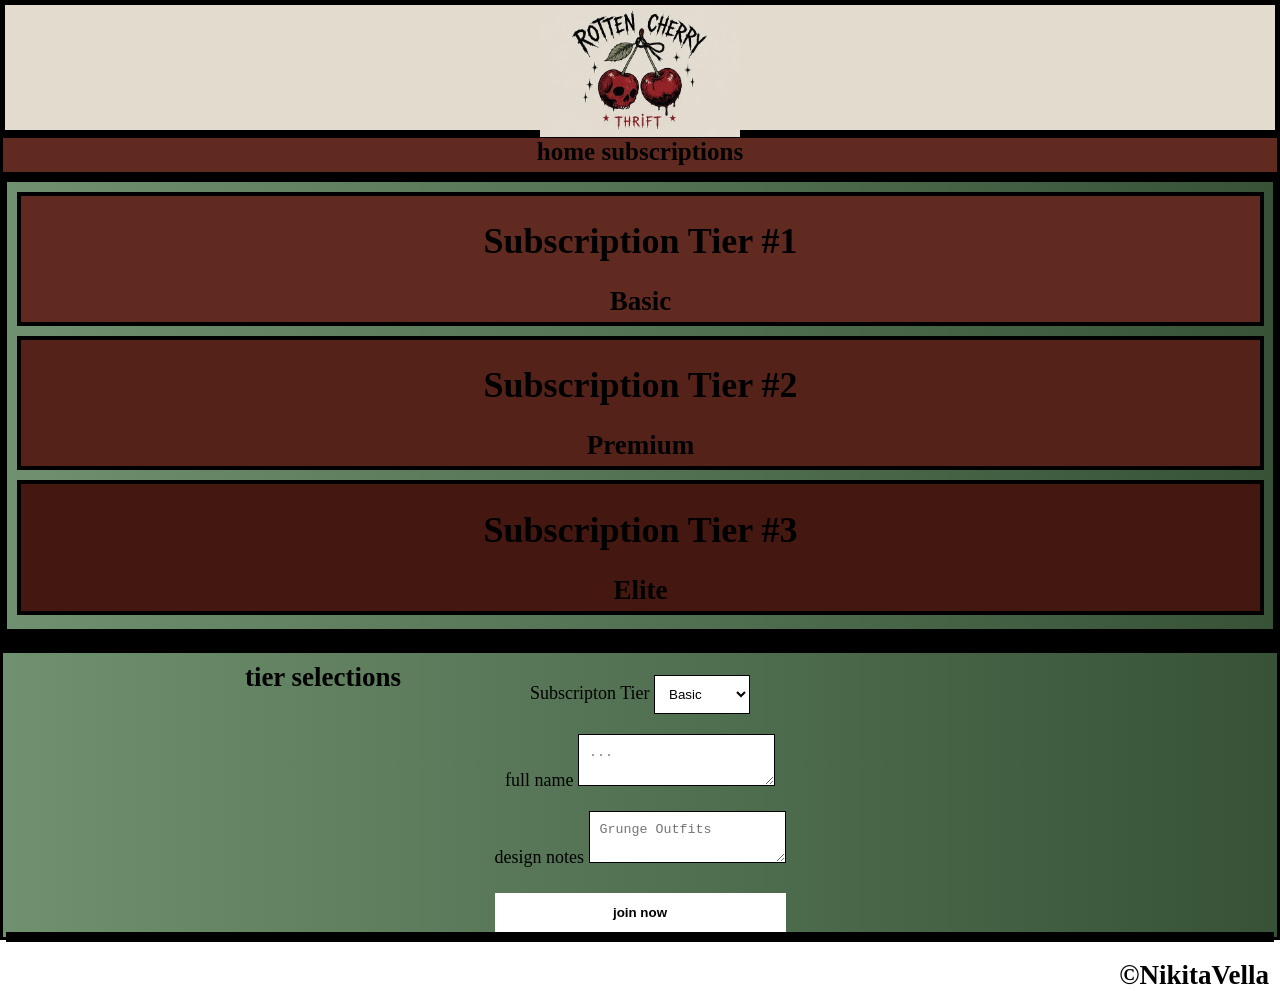
==== page2.html @ a2f3a26d "Add files via upload" ====
<html lang="en">
<head>
   <title>CSS Potistioning</title>
   <link rel="stylesheet" href="style.css">

<header>
    <img src="6.jpeg" alt="3" style="float: centre;" width="200" height="132">
</header>
<div class="nav-bar">
 <nav class="nav">
        <a href="index.html">home</a>
        <a href="page2.html">subscriptions</a>
    </nav>
</div>
<body>
    <div class="main">
        <div class="sub">
            <div class="SUB1">
                <h1> Subscription Tier #1</h1>
                <h2>Basic</h2>
            </div>

            <div class="SUB2">
                <h1> Subscription Tier #2</h1>
                <h2>Premium</h2>
            </div>

            <div class="SUB3">
                <h1> Subscription Tier #3</h1>
                <h2>Elite</h2>
            </div>
        </div>
            <div class="sub-tiers">
                    <section class="member-section">
    <div class="section-bar">
        <h1>tier selections</h1>

    </div>
<section class="member-form">
    <form class="member-form">
    <label>
        Subscripton Tier
        <select>
            <option>Basic</option>
            <option>Premium</option>
            <option>Elite</option>
        </select>
    </label>

    <label>
        full name
        <textarea placeholder="..."></textarea>
    </label>

    <label>
        design notes
        <textarea placeholder="Grunge Outfits"></textarea>
    </label>

    <button type="submit">join now</button>

    </form>
    </section>

                   
         



</body>



<footer>
    <h1>©NikitaVella</h1>
</footer>
---- style.css ----
*{
    box-sizing: border-box;
}

html, body {
    height: 100%;
    margin: 0;
}

header{
    height: 15%;
    border: 5px solid rgb(0, 0, 0);
    background-color: rgb(226, 219, 206);
    text-align: center;
}

.nav-bar{
    height: 40px;
    width: 100%;
    background-color: rgb(97, 42, 33);
}

.nav{
    text-align: center;
    font-size: 25px;
   gap: 30px;
}

.nav a{
    text-decoration: none;
    color: black;
    font-weight: bold;
}

.nav a.active,
.nav a:hover{
    color: white;
}

.theme{
    height: 20%;
    width: 100%;
    background: linear-gradient(to right, rgb(111, 145, 111), rgb(55, 82, 55));
    text-align: center;
    font-family: monospace;
    font-size: large;
}

div{
   
    height: 100%;
    width: 50%;
    border: 3px solid black;
}


.container{
    display: flex;
    width: 100%;
    height: 85%;
    border: 4px solid rgb(0, 0, 0);
    background-color: darkred;
}

.dis2{
    height: 33.3%;
    width: 100%;
    border: 4px solid black;
    background-color: rgb(97, 42, 33);
    text-align: right;
}


.container2{
     height: 100%;
    width: 50%;
    border: 3px solid black;
    background-color: darkred;
    
}

.dis1{
    height: 33.3%;
    width: 100%;
    border: 4px solid black;
    background-color: rgb(97, 42, 33);
    text-align: right;
     
    
}


.dis3{
    height: 33.3%;
    width: 100%;
    border: 4px solid black;
    background-color: rgb(97, 42, 33);
    text-align: right;
}

.theme1{
    height: 50%;
    width: 100%;
    border: 4px solid black;
    background-color: rgb(97, 42, 33);
    text-align: left;
}

.theme2{
    height: 50%;
    width: 100%;
    border: 4px solid black;
    background-color: rgb(97, 42, 33);
    text-align: left;
}

footer{
    height: 10%;
    border: 5px solid rgb(0, 0, 0);
    background-color: rgb(226, 219, 206);
    text-align: right;
}

.main{
    height: 85%;
    width: 100%;
    background: linear-gradient(to right, rgb(111, 145, 111), rgb(55, 82, 55));
    text-align: center;
    font-size: large;
}

.sub{
    height: 60%;
    width: 100%;
    border: 4px solid black;
    
}

.SUB1{
    margin: 10px;
    height: 30%;
    width: 98.5%;
    border: 4px solid black;
    text-align: center;
    background-color: rgb(97, 42, 33);
}
.SUB2{
     margin: 10px;
    height: 30%;
    width: 98.5%;
    border: 4px solid black;
    text-align: center;
    background-color: rgb(85, 34, 26);
}
.SUB3{
     margin: 10px;
    height: 30%;
    width: 98.5%;
    border: 4px solid black;
    text-align: center;
    background-color: rgb(68, 23, 16);
}

.member-form{
    max-width: 500px;
    margin: 10px auto 0;
    display: flex;
    flex-direction: column;
    gap: 15px;
}

.member-form input,
.member-form select,
.member-form textarea{
    margin-top: 5px;
    padding: 10px;
    background-color: white;
    border: 1px solid black;
    color: black;
}

.member-form button{
    margin-top: 10px;
    padding: 12px;
    background-color: white;
    color: black;
    border: none;
    cursor: pointer;
    font-weight: bold;
}

.member-form button:hover{
    opacity: 0.9;
}

.sub-tiers{
    width: 100%;
    height: 20px;
    background-color: black;
}
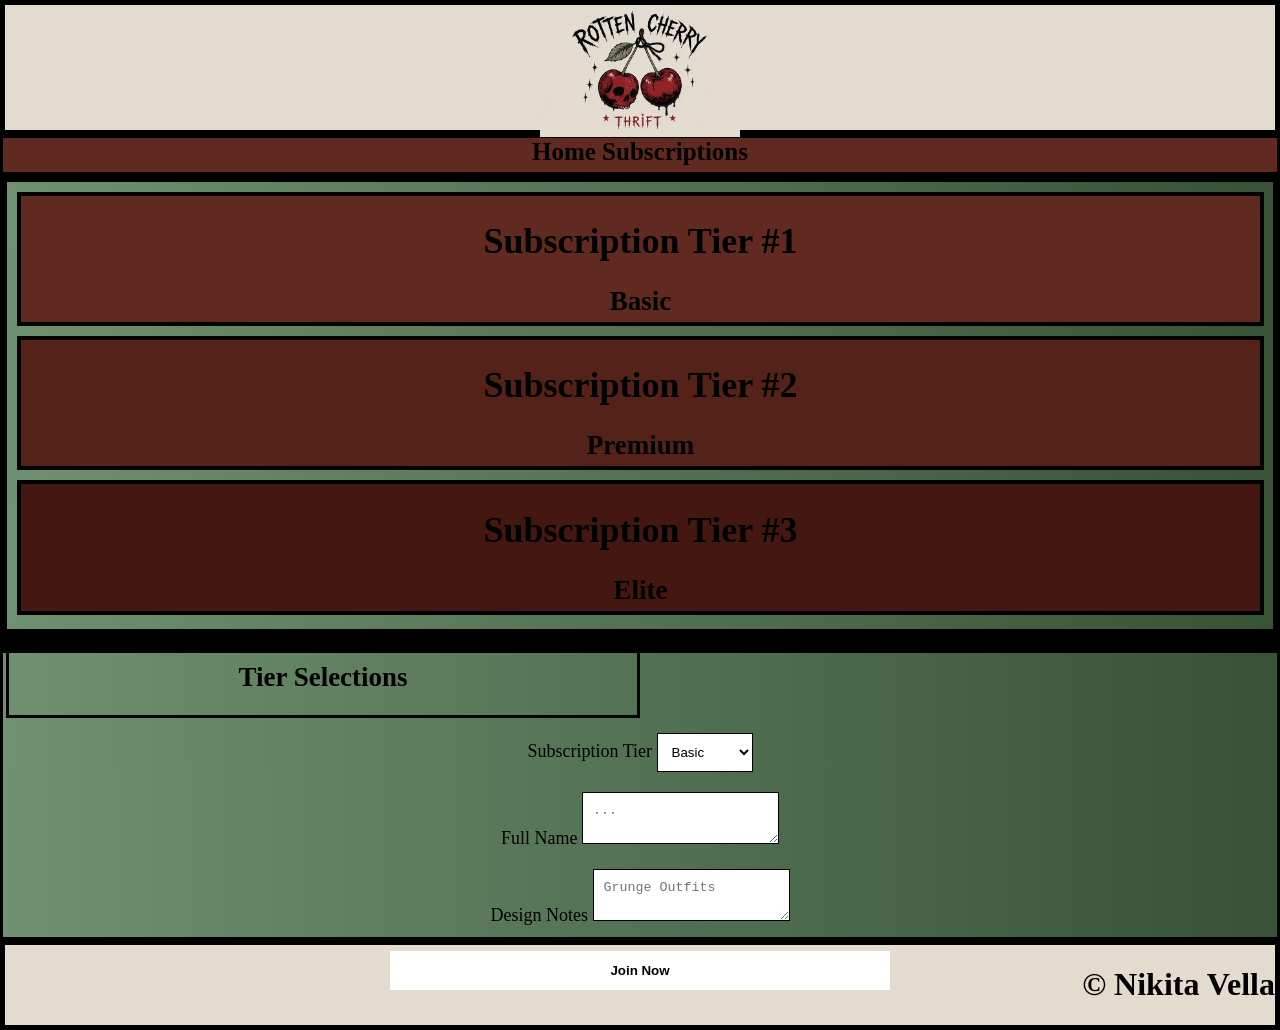
==== commit c3a447b7: "Add files via upload" ====
--- a/page2.html
+++ b/page2.html
@@ -1,76 +1,76 @@
+<!DOCTYPE html>
 <html lang="en">
 <head>
-   <title>CSS Potistioning</title>
-   <link rel="stylesheet" href="style.css">
+    <title>Thrift Rotten Cherry</title>
+    <link rel="stylesheet" href="style.css">
+</head>
+
+<body>
 
 <header>
-    <img src="6.jpeg" alt="3" style="float: centre;" width="200" height="132">
+    <img src="6.jpg" style="text-align:center;"alt="Logo" width="200" height="132">
 </header>
+
 <div class="nav-bar">
- <nav class="nav">
-        <a href="index.html">home</a>
-        <a href="page2.html">subscriptions</a>
+    <nav class="nav">
+        <a href="index.html">Home</a>
+        <a href="page2.html">Subscriptions</a>
     </nav>
 </div>
-<body>
-    <div class="main">
-        <div class="sub">
-            <div class="SUB1">
-                <h1> Subscription Tier #1</h1>
-                <h2>Basic</h2>
+
+<div class="main">
+    <div class="sub">
+        <div class="SUB1">
+            <h1>Subscription Tier #1</h1>
+            <h2>Basic</h2>
+        </div>
+
+        <div class="SUB2">
+            <h1>Subscription Tier #2</h1>
+            <h2>Premium</h2>
+        </div>
+
+        <div class="SUB3">
+            <h1>Subscription Tier #3</h1>
+            <h2>Elite</h2>
+        </div>
+    </div>
+
+    <div class="sub-tiers">
+        <section class="member-section">
+            <div class="section-bar">
+                <h1>Tier Selections</h1>
             </div>
 
-            <div class="SUB2">
-                <h1> Subscription Tier #2</h1>
-                <h2>Premium</h2>
-            </div>
+            <form class="member-form">
+                <label>
+                    Subscription Tier
+                    <select>
+                        <option>Basic</option>
+                        <option>Premium</option>
+                        <option>Elite</option>
+                    </select>
+                </label>
 
-            <div class="SUB3">
-                <h1> Subscription Tier #3</h1>
-                <h2>Elite</h2>
-            </div>
-        </div>
-            <div class="sub-tiers">
-                    <section class="member-section">
-    <div class="section-bar">
-        <h1>tier selections</h1>
+                <label>
+                    Full Name
+                    <textarea placeholder="..."></textarea>
+                </label>
 
+                <label>
+                    Design Notes
+                    <textarea placeholder="Grunge Outfits"></textarea>
+                </label>
+
+                <button type="submit">Join Now</button>
+            </form>
+        </section>
     </div>
-<section class="member-form">
-    <form class="member-form">
-    <label>
-        Subscripton Tier
-        <select>
-            <option>Basic</option>
-            <option>Premium</option>
-            <option>Elite</option>
-        </select>
-    </label>
+</div>
 
-    <label>
-        full name
-        <textarea placeholder="..."></textarea>
-    </label>
-
-    <label>
-        design notes
-        <textarea placeholder="Grunge Outfits"></textarea>
-    </label>
-
-    <button type="submit">join now</button>
-
-    </form>
-    </section>
-
-                   
-         
-
-
+<footer>
+    <h1>© Nikita Vella</h1>
+</footer>
 
 </body>
-
-
-
-<footer>
-    <h1>©NikitaVella</h1>
-</footer>+</html>
